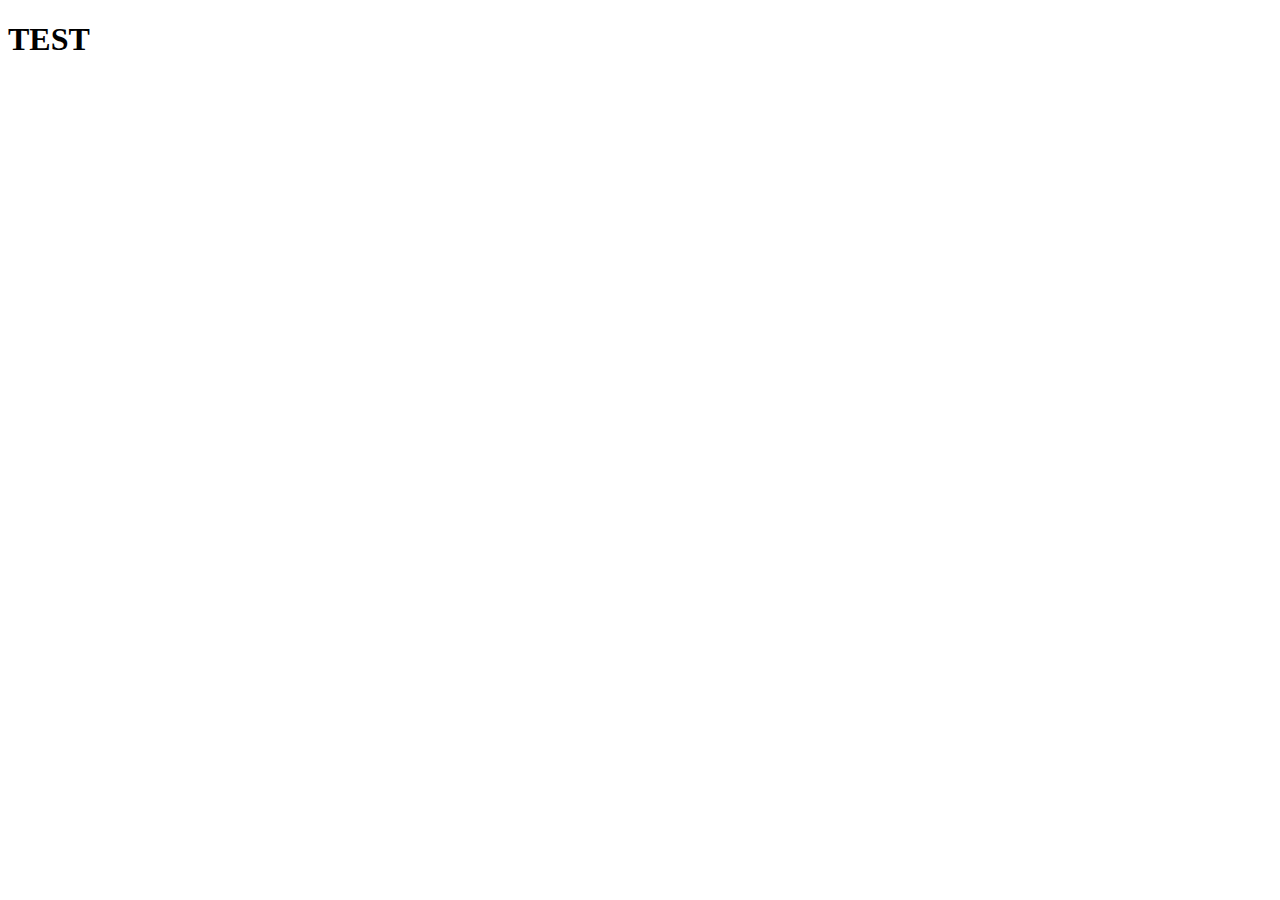
==== index.html @ 0642e70e "renamed main to index" ====
<!DOCTYPE html>
<html lang="en">
<head>
    <meta charset="UTF-8">
    <meta name="viewport" content="width=device-width, initial-scale=1.0">
    <meta name="description" content="Your website description here">
    <meta name="keywords" content="keyword1, keyword2, keyword3">
    <meta name="author" content="Your Name">
    <title>Test</title>
    <link rel="stylesheet" href="styles.css">
</head>
<body>
    <h1>TEST</h1>
</body>
</html>
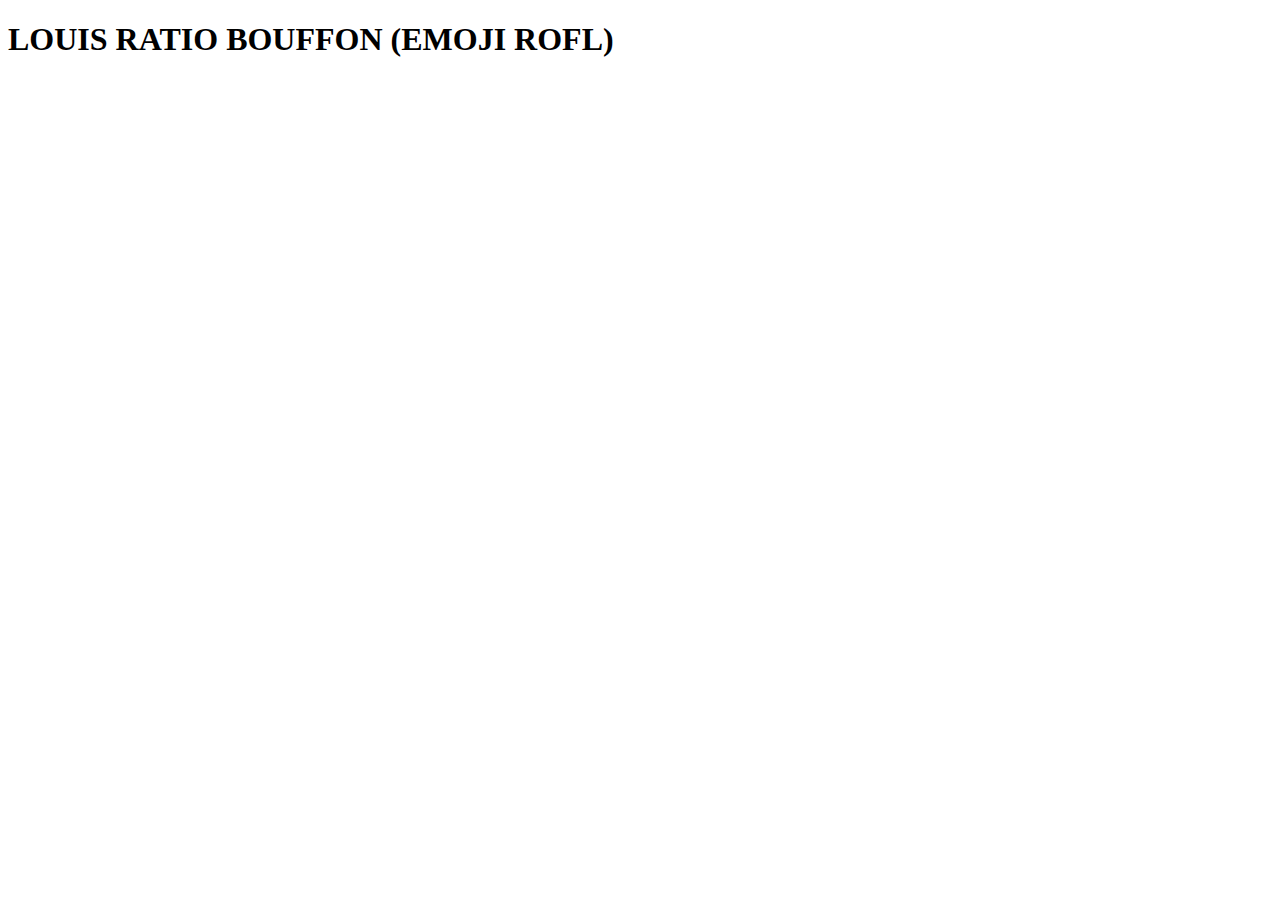
==== commit ce141f7a: "edit index" ====
--- a/index.html
+++ b/index.html
@@ -10,6 +10,6 @@
     <link rel="stylesheet" href="styles.css">
 </head>
 <body>
-    <h1>TEST</h1>
+    <h1>LOUIS RATIO BOUFFON (EMOJI ROFL)</h1>
 </body>
 </html>
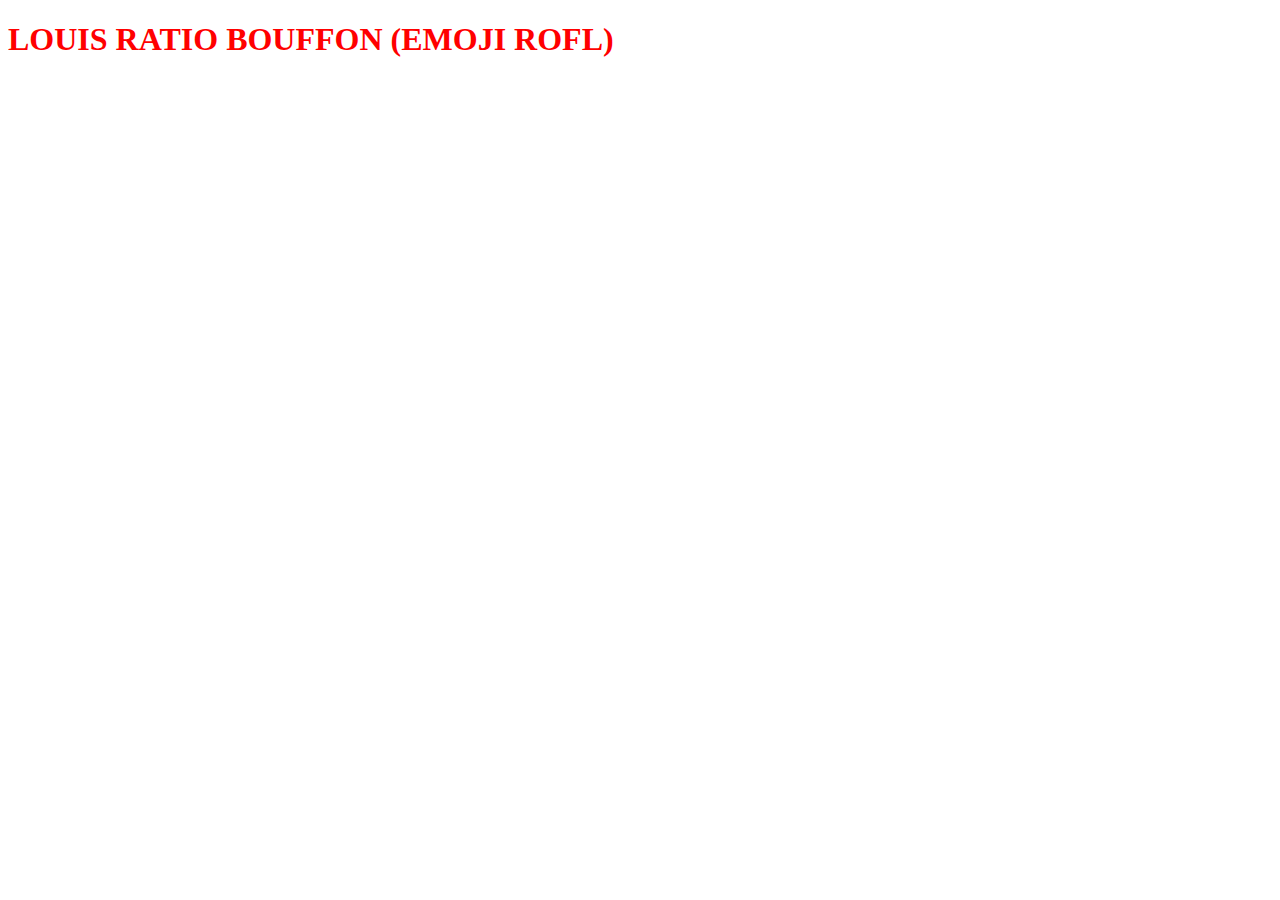
==== commit 37117ea4: "test css" ====
--- a/index.html
+++ b/index.html
@@ -3,10 +3,10 @@
 <head>
     <meta charset="UTF-8">
     <meta name="viewport" content="width=device-width, initial-scale=1.0">
-    <meta name="description" content="Your website description here">
-    <meta name="keywords" content="keyword1, keyword2, keyword3">
-    <meta name="author" content="Your Name">
-    <title>Test</title>
+    <meta name="description" content="Description de gyeoarf le PN">
+    <meta name="keywords" content="gyeoarf, mathgame, arf">
+    <meta name="author" content="gyeoarf">
+    <title>gyeoarf.xyx</title>
     <link rel="stylesheet" href="styles.css">
 </head>
 <body>
--- a/styles.css
+++ b/styles.css
@@ -0,0 +1,3 @@
+h1{
+    color: red;
+}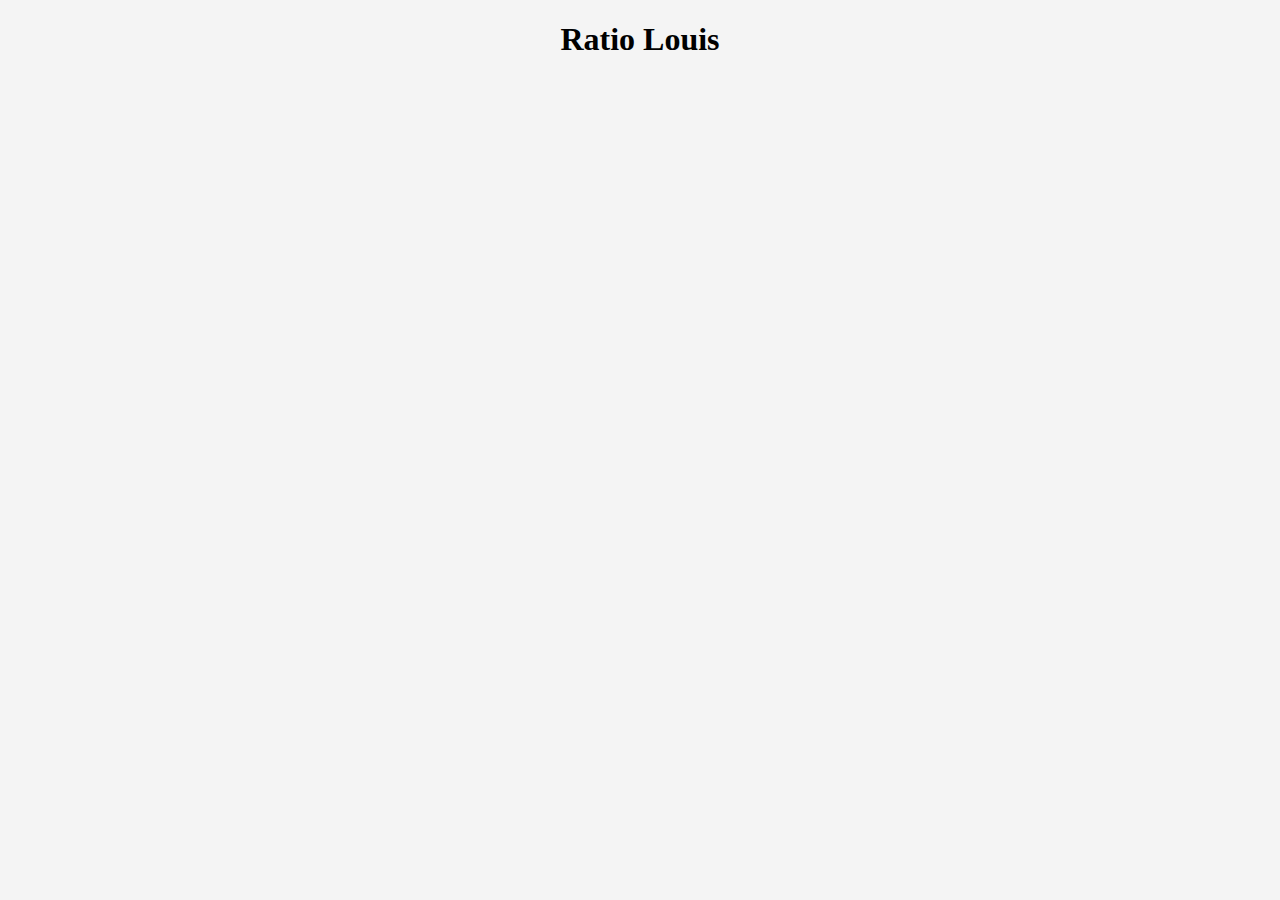
==== commit 687f46aa: "created js, moved index to game.html, createRoom and Room code buttons" ====
--- a/index.html
+++ b/index.html
@@ -2,14 +2,12 @@
 <html lang="en">
 <head>
     <meta charset="UTF-8">
-    <meta name="viewport" content="width=device-width, initial-scale=1.0">
-    <meta name="description" content="Description de gyeoarf le PN">
-    <meta name="keywords" content="gyeoarf, mathgame, arf">
-    <meta name="author" content="gyeoarf">
-    <title>gyeoarf.xyx</title>
+    <meta name="description" content="Main Page">
+    <title>gyeoarf.xyz</title>
     <link rel="stylesheet" href="styles.css">
+    <script src="client.js"></script>
 </head>
-<body>
-    <h1>LOUIS RATIO BOUFFON (EMOJI ROFL)</h1>
+<body style="background-color: #f4f4f4;">
+    <h1 class="mainTitles">Ratio Louis</h1>
 </body>
 </html>
--- a/styles.css
+++ b/styles.css
@@ -1,3 +1,3 @@
-h1{
-    color: red;
+.mainTitles{
+    text-align: center;
 }